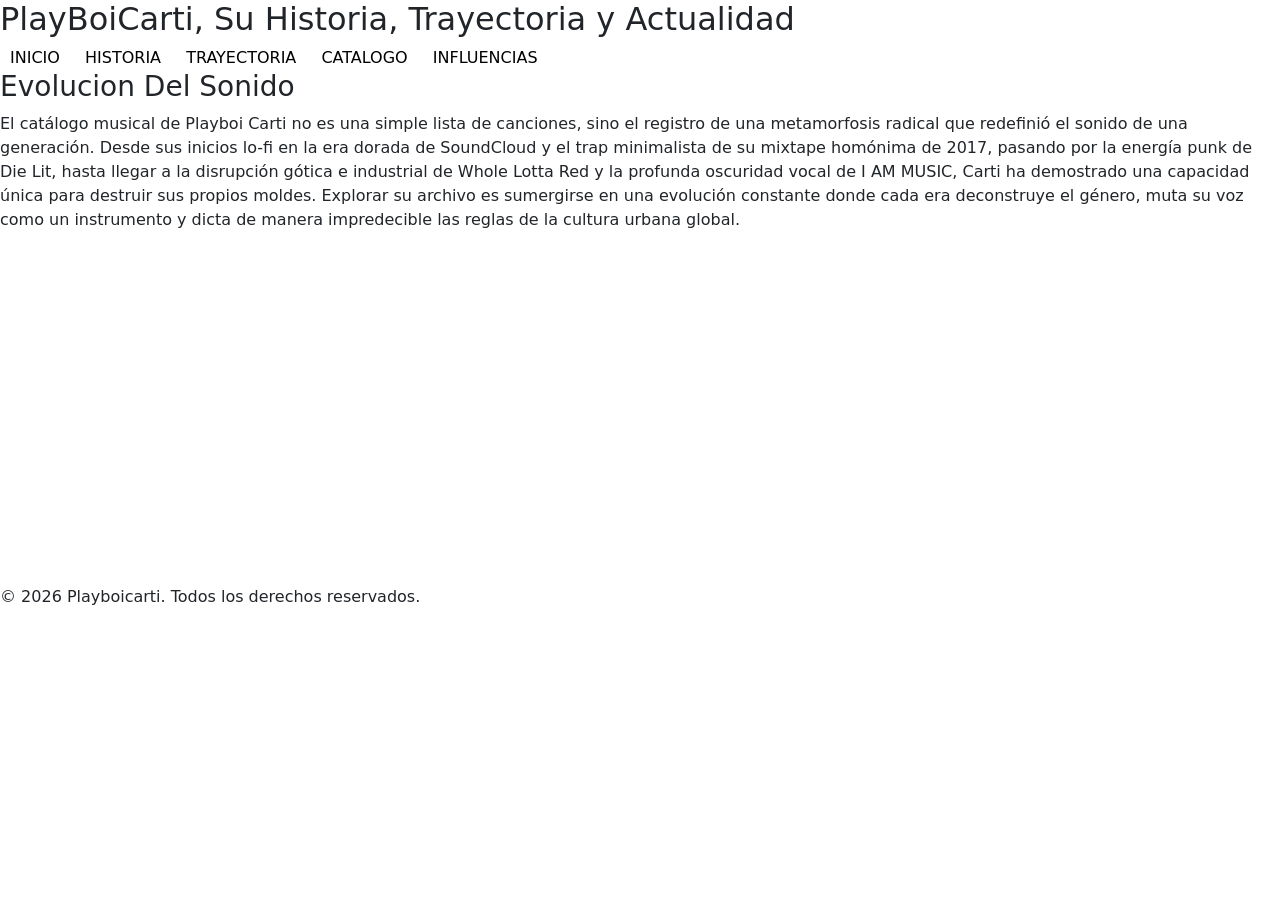
==== PLAYBOICARTI/catalogo.html @ 6a769010 "navbar, imagenes hechas" ====
<!DOCTYPE html>
<html lang="en">
<head>
    <meta charset="UTF-8">
    <meta name="viewport" content="width=device-width, initial-scale=1.0">

    <title>PlayBoiCarti | Su Historia</title>

    <link rel="stylesheet" href="../PLAYBOICARTI/css/style.css">   
    <link href="https://cdn.jsdelivr.net/npm/bootstrap@5.3.8/dist/css/bootstrap.min.css" rel="stylesheet" integrity="sha384-sRIl4kxILFvY47J16cr9ZwB07vP4J8+LH7qKQnuqkuIAvNWLzeN8tE5YBujZqJLB" crossorigin="anonymous">

</head>
<body>
    <header class="Navbar">
        <h2>PlayBoiCarti, Su Historia, Trayectoria y Actualidad</h2>
        <nav>
            
            <a href="index.html" class="navatajos">Inicio</a>
            <a href="historia.html" class="navatajos">Historia</a>
            <a href="trayectoria.html" class="navatajos">Trayectoria</a>
            <a href="catalogo.html" class="navatajos">Catalogo</a>
            <a href="influencias.html" class="navatajos">Influencias</a>
        </nav>
        <main>
            <h3>Evolucion Del Sonido</h3>
            <p>El catálogo musical de Playboi Carti no es una simple lista de canciones, sino el registro de una metamorfosis radical que redefinió el sonido de una generación. Desde sus inicios lo-fi en la era dorada de SoundCloud y el trap minimalista de su mixtape homónima de 2017, pasando por la energía punk de Die Lit, hasta llegar a la disrupción gótica e industrial de Whole Lotta Red y la profunda oscuridad vocal de I AM MUSIC, Carti ha demostrado una capacidad única para destruir sus propios moldes. Explorar su archivo es sumergirse en una evolución constante donde cada era deconstruye el género, muta su voz como un instrumento y dicta de manera impredecible las reglas de la cultura urbana global.</p>
            <iframe data-testid="embed-iframe" style="border-radius:12px" src="https://open.spotify.com/embed/artist/699OTQXzgjhIYAHMy9RyPD?utm_source=generator" width="50%" height="330" frameBorder="0" allowfullscreen="" allow="autoplay; clipboard-write; encrypted-media; fullscreen; picture-in-picture" loading="lazy"></iframe>
        </main>
    </header>
</body>
<footer class="footer">
    <p>&copy; 2026 Playboicarti. Todos los derechos reservados.</p>
</footer>
</html>
---- PLAYBOICARTI/css/style.css ----
.img4{
    width: 200px;
}
.img5{
    width: 300px;
    height: 415px;
}
.navbar{
    position: fixed ;
    background-color: #f80505;
    font-size: 20px;
    box-sizing: border-box;

}
.navatajos{
    text-decoration: none;
    color: black;
    text-transform: uppercase;
    padding: 5px;
    margin: 5px;
    
}
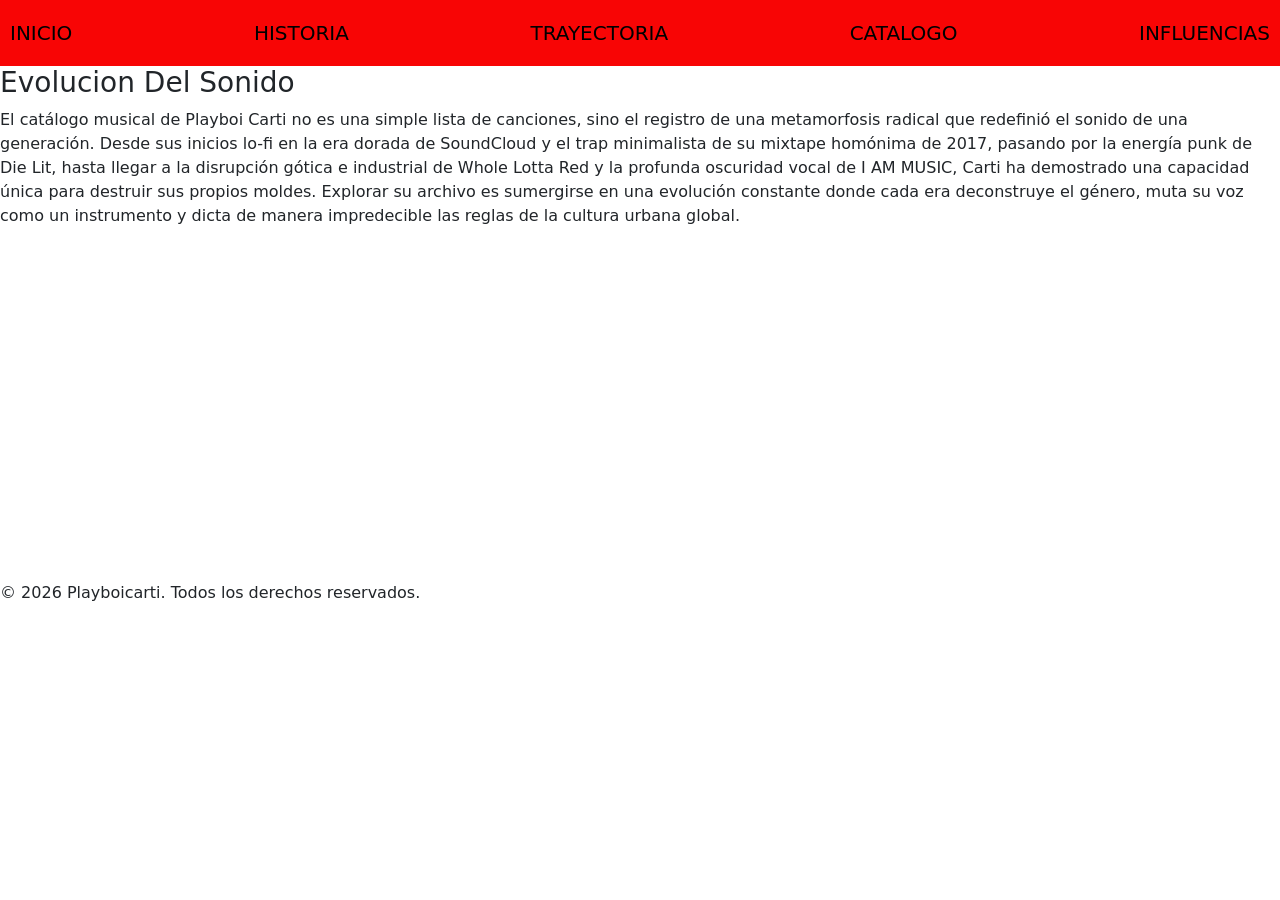
==== commit 3c69e4ef: "actualizacion de navbar, responsive termiando" ====
--- a/PLAYBOICARTI/catalogo.html
+++ b/PLAYBOICARTI/catalogo.html
@@ -11,15 +11,17 @@
 
 </head>
 <body>
-    <header class="Navbar">
-        <h2>PlayBoiCarti, Su Historia, Trayectoria y Actualidad</h2>
-        <nav>
+        <header>
+        
+        
+        <nav class="navbar">
             
             <a href="index.html" class="navatajos">Inicio</a>
             <a href="historia.html" class="navatajos">Historia</a>
             <a href="trayectoria.html" class="navatajos">Trayectoria</a>
             <a href="catalogo.html" class="navatajos">Catalogo</a>
             <a href="influencias.html" class="navatajos">Influencias</a>
+            
         </nav>
         <main>
             <h3>Evolucion Del Sonido</h3>
--- a/PLAYBOICARTI/css/style.css
+++ b/PLAYBOICARTI/css/style.css
@@ -1,15 +1,22 @@
+.body{
+    font-family: "Roboto", sans-serif;
+;
+}
 .img4{
     width: 200px;
 }
 .img5{
-    width: 300px;
-    height: 415px;
+    width: 270px;
+    height: 400px;
+    
 }
 .navbar{
     position: fixed ;
     background-color: #f80505;
     font-size: 20px;
     box-sizing: border-box;
+    min-width: 360px;
+    width: 100%;
 
 }
 .navatajos{
@@ -19,4 +26,70 @@
     padding: 5px;
     margin: 5px;
     
+}
+
+.card{
+    background-color: #f70000;
+
+}
+.card-text{
+    font-size: 18px;
+    text-align: justify;
+    padding: 10px;
+}
+.main{
+    width: 100%;
+}
+.footer{
+    width: 100%;
+}
+@media screen and (max-width: 768px){
+    .img4{
+        width: 40%;
+        height: auto;
+        padding: 15px;
+        margin: 0 auto;
+    }
+    .img5{
+        width: 45%;
+        height: auto;
+        padding: 15px;
+        margin: 0 auto;}
+}
+@media screen and (max-width: 500px) {
+    .navbar{
+        width: 100%;
+        
+    }
+    .img1{
+        width: 45%;
+        width: 45%;
+        height: auto;
+        padding: 15px;
+        margin: 0 auto;
+    }
+    }
+    @media screen and (max-width: 1400px) {
+        .img5{
+            width: 45%;
+        width: 23%;
+        height: auto;
+        padding: 5px;
+        margin: 0 auto;
+        }
+        
+            
+        }
+    
+
+.titulos{
+    text-align: center;
+    text-transform: uppercase;
+    background-color: #ffffff;
+    color: #ca0404;
+}
+.contenedor-imagenes{
+    display: flex;
+    justify-content: center;
+    
 }
